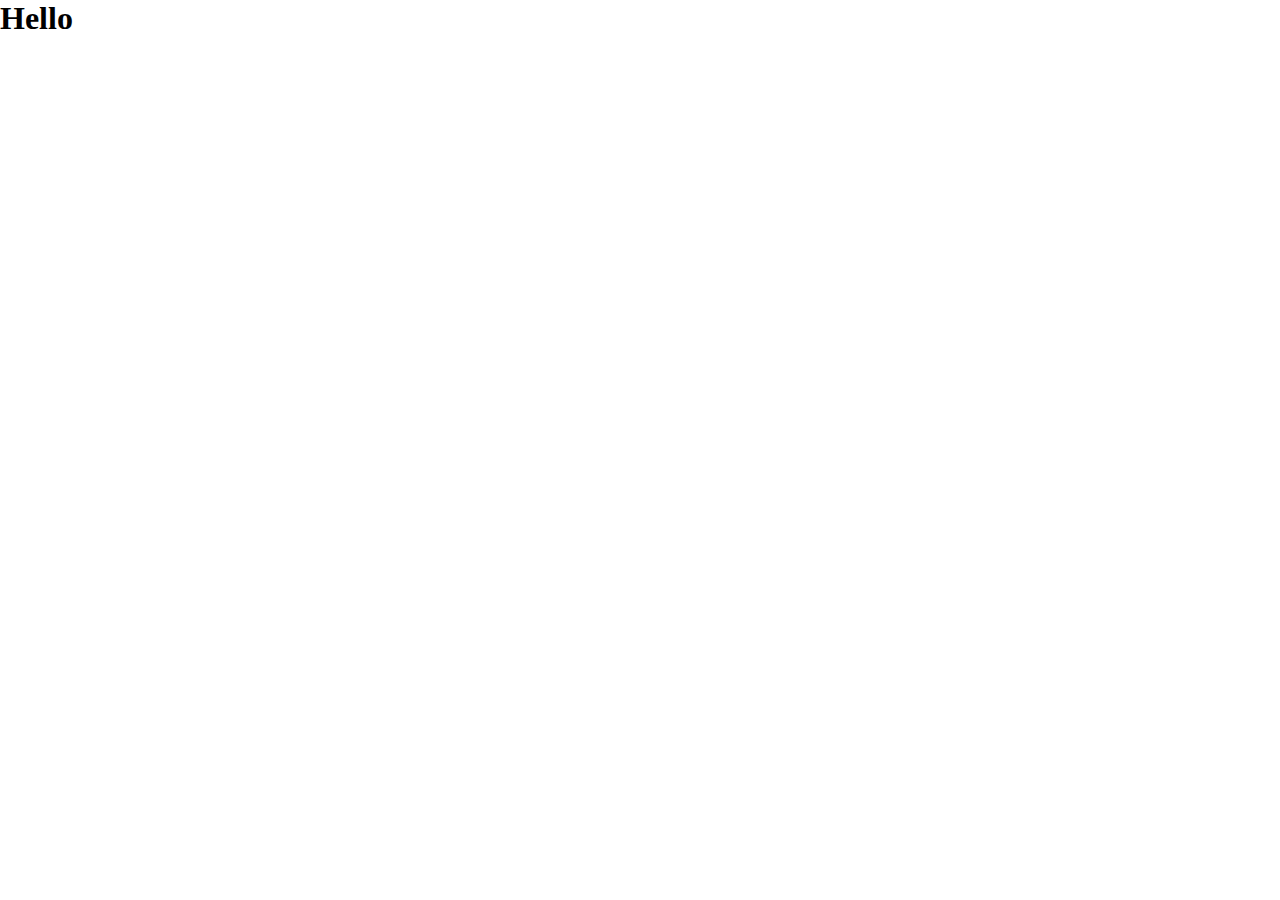
==== index.html @ 3fc0fe2f "first commit" ====
<!DOCTYPE html>
<html lang="uk">
<head>
    <meta charset="UTF-8">
    <meta http-equiv="X-UA-Compatible" content="IE=edge">
    <meta name="viewport" content="width=device-width, initial-scale=1.0">
    <title>Document</title>
    <script src="script.js"></script>
</head>
<body>
    <h1> Hello </h1>
    <style>
        * {

            margin: 0;
            padding: 1;
        }  
          </style>
</body>
</html>
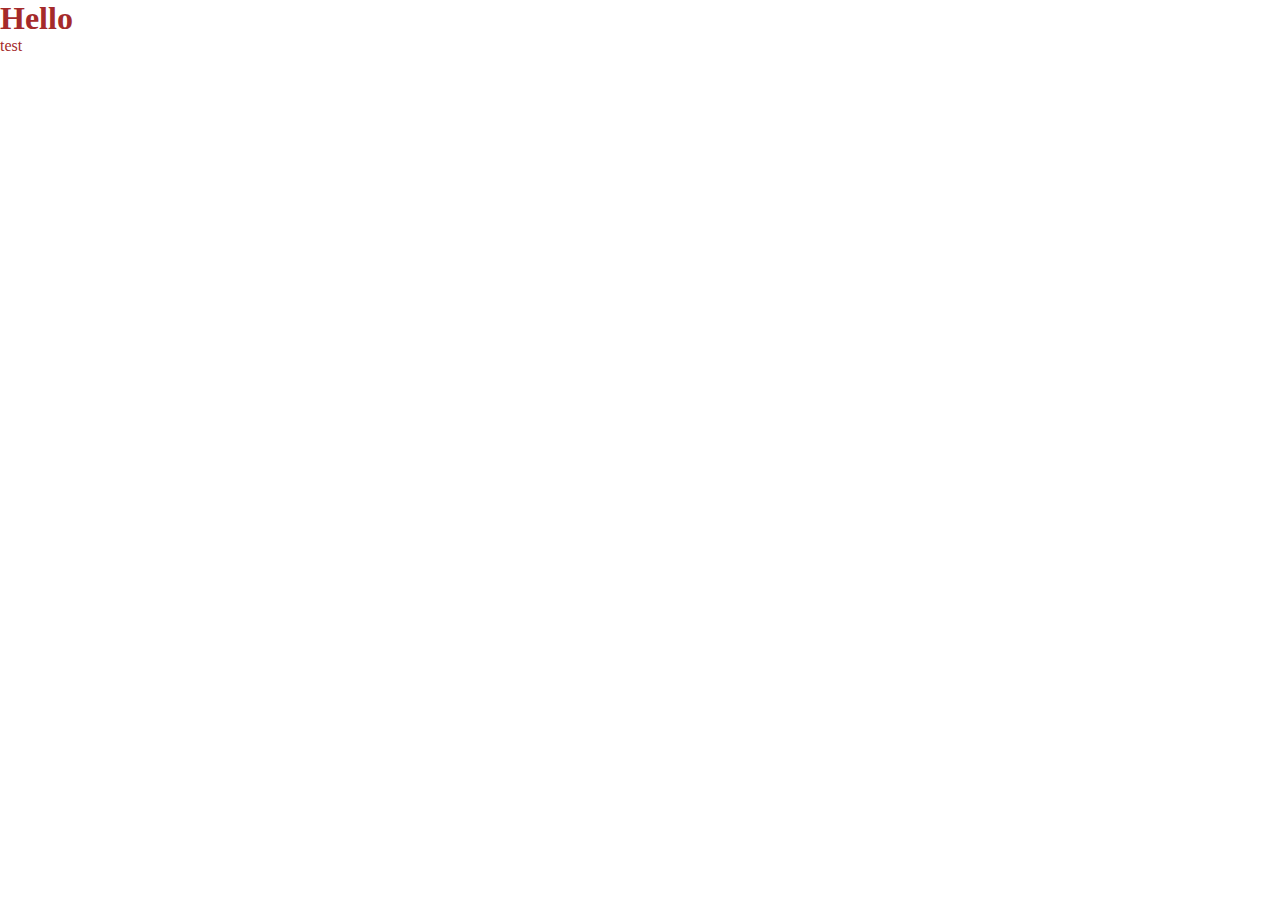
==== commit 2aa561c2: "new config" ====
--- a/index.html
+++ b/index.html
@@ -5,16 +5,20 @@
     <meta http-equiv="X-UA-Compatible" content="IE=edge">
     <meta name="viewport" content="width=device-width, initial-scale=1.0">
     <title>Document</title>
-    <script src="script.js"></script>
+    <script src="js/script.js"></script>
+    <link rel="stylesheet" href="css/my.css">
 </head>
 <body>
     <h1> Hello </h1>
     <style>
         * {
-
             margin: 0;
             padding: 1;
+            color: brown;
         }  
           </style>
+         <div onclick="AddToDiv()"> test </div>
+<div id = id_div></div>
+         <span></span>
 </body>
 </html>--- a/css/my.css
+++ b/css/my.css
@@ -0,0 +1,5 @@
+p {
+    margin: 0;
+    color: blue;
+    
+}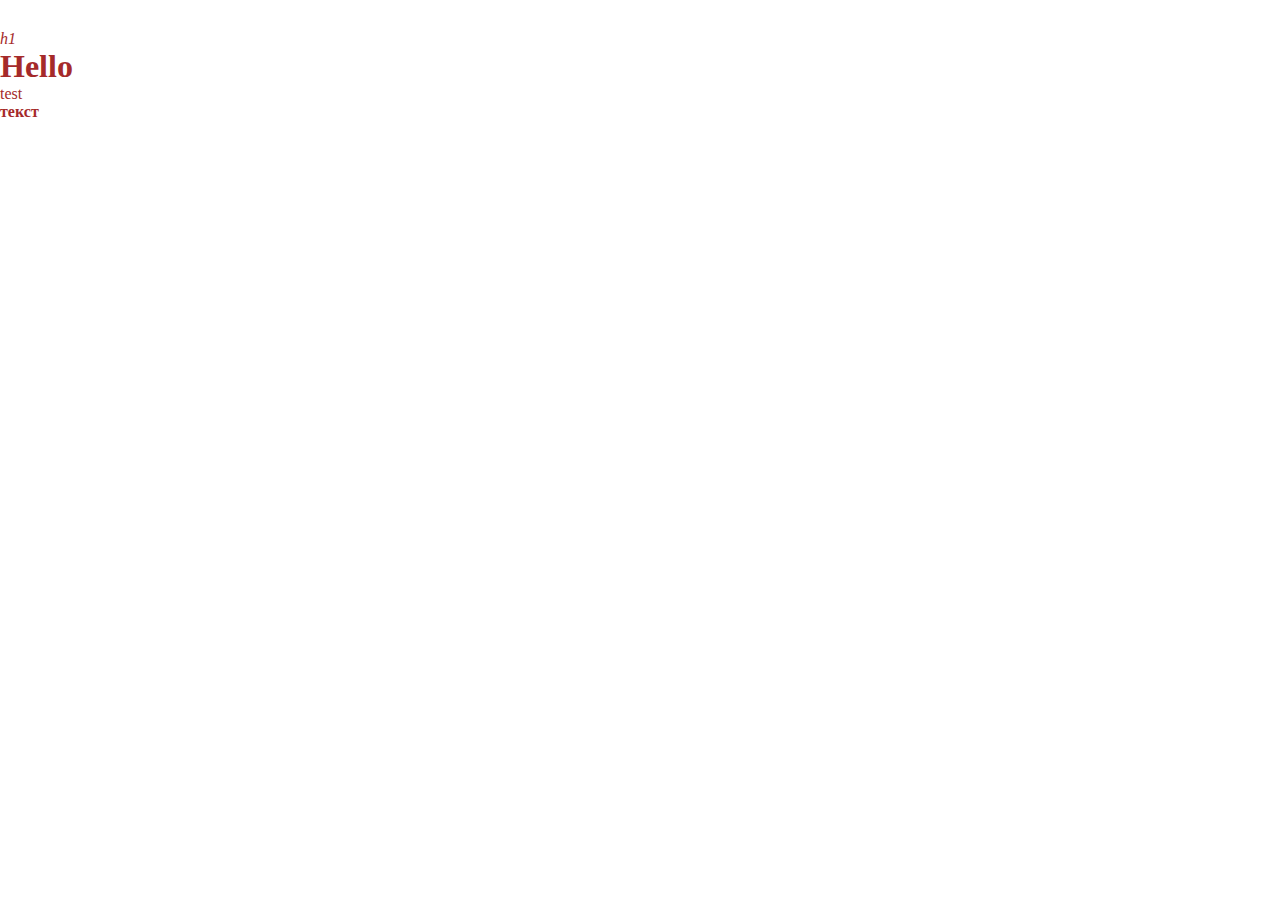
==== commit 3ffc4b39: "Emmet vc" ====
--- a/index.html
+++ b/index.html
@@ -7,9 +7,168 @@
     <title>Document</title>
     <script src="js/script.js"></script>
     <link rel="stylesheet" href="css/my.css">
+    <link rel="stylesheet" href="style.css">
+    <meta http-equiv="X-UA-Compatible" content="IE=7">
+    <meta name="keywords" content="">
+    <meta http-equiv="Content-Type" content="text/html;charset=UTF-8">
 </head>
 <body>
-    <h1> Hello </h1>
+  <header>
+      <nav>
+          <section>
+              <article>
+                  <h1>
+                      <p>
+                          <h2></h2>
+                      </p>
+                      <p>
+                          <h2></h2>
+                      </p>
+                      <p>
+                          <h2></h2>
+                      </p>
+                  </h1>
+              </article>
+              <article>
+                  <h1>
+                      <p>
+                          <h2></h2>
+                      </p>
+                      <p>
+                          <h2></h2>
+                      </p>
+                      <p>
+                          <h2></h2>
+                      </p>
+                  </h1>
+              </article>
+              <article>
+                  <h1>
+                      <p>
+                          <h2></h2>
+                      </p>
+                      <p>
+                          <h2></h2>
+                      </p>
+                      <p>
+                          <h2></h2>
+                      </p>
+                  </h1>
+              </article>
+              <article>
+                  <h1>
+                      <p>
+                          <h2></h2>
+                      </p>
+                      <p>
+                          <h2></h2>
+                      </p>
+                      <p>
+                          <h2></h2>
+                      </p>
+                  </h1>
+              </article>
+              <article>
+                  <h1>
+                      <p>
+                          <h2></h2>
+                      </p>
+                      <p>
+                          <h2></h2>
+                      </p>
+                      <p>
+                          <h2></h2>
+                      </p>
+                  </h1>
+              </article>
+          </section>
+          <section>
+              <article>
+                  <h1>
+                      <p>
+                          <h2></h2>
+                      </p>
+                      <p>
+                          <h2></h2>
+                      </p>
+                      <p>
+                          <h2></h2>
+                      </p>
+                  </h1>
+              </article>
+              <article>
+                  <h1>
+                      <p>
+                          <h2></h2>
+                      </p>
+                      <p>
+                          <h2></h2>
+                      </p>
+                      <p>
+                          <h2></h2>
+                      </p>
+                  </h1>
+              </article>
+              <article>
+                  <h1>
+                      <p>
+                          <h2></h2>
+                      </p>
+                      <p>
+                          <h2></h2>
+                      </p>
+                      <p>
+                          <h2></h2>
+                      </p>
+                  </h1>
+              </article>
+              <article>
+                  <h1>
+                      <p>
+                          <h2></h2>
+                      </p>
+                      <p>
+                          <h2></h2>
+                      </p>
+                      <p>
+                          <h2></h2>
+                      </p>
+                  </h1>
+              </article>
+              <article>
+                  <h1>
+                      <p>
+                          <h2></h2>
+                      </p>
+                      <p>
+                          <h2></h2>
+                      </p>
+                      <p>
+                          <h2></h2>
+                      </p>
+                  </h1>
+              </article>
+          </section>
+      </nav>
+  </header>
+  <aside>
+      <footer>
+          <address>
+              h1
+          </address>
+      </footer>
+  </aside>
+  <aside>
+      <footer>
+          <address></address>
+      </footer>
+  </aside>
+  <aside>
+      <footer>
+          <address></address>
+      </footer>
+  </aside>
+      <h1> Hello </h1>
     <style>
         * {
             margin: 0;
@@ -19,6 +178,26 @@
           </style>
          <div onclick="AddToDiv()"> test </div>
 <div id = id_div></div>
-         <span></span>
+
+         <span class = els> 
+             <b>  текст </b> <i></i>
+         </span>
+         <div class="cd">
+             <div class="rc">
+                 <p></p>
+                 <p></p>
+                 <p></p>
+                 <p></p>
+                 <p></p>
+             </div>
+         </div>
+         <nav>
+             <h1>
+                 <b>
+                    
+                 </b>
+             </h1>
+         </nav>
+
 </body>
 </html>--- a/css/my.css
+++ b/css/my.css
@@ -2,4 +2,8 @@
     margin: 0;
     color: blue;
     
-}+}
+header{margin-bottom: 30px;
+padding-right: 2px;
+background-color: blue;
+}
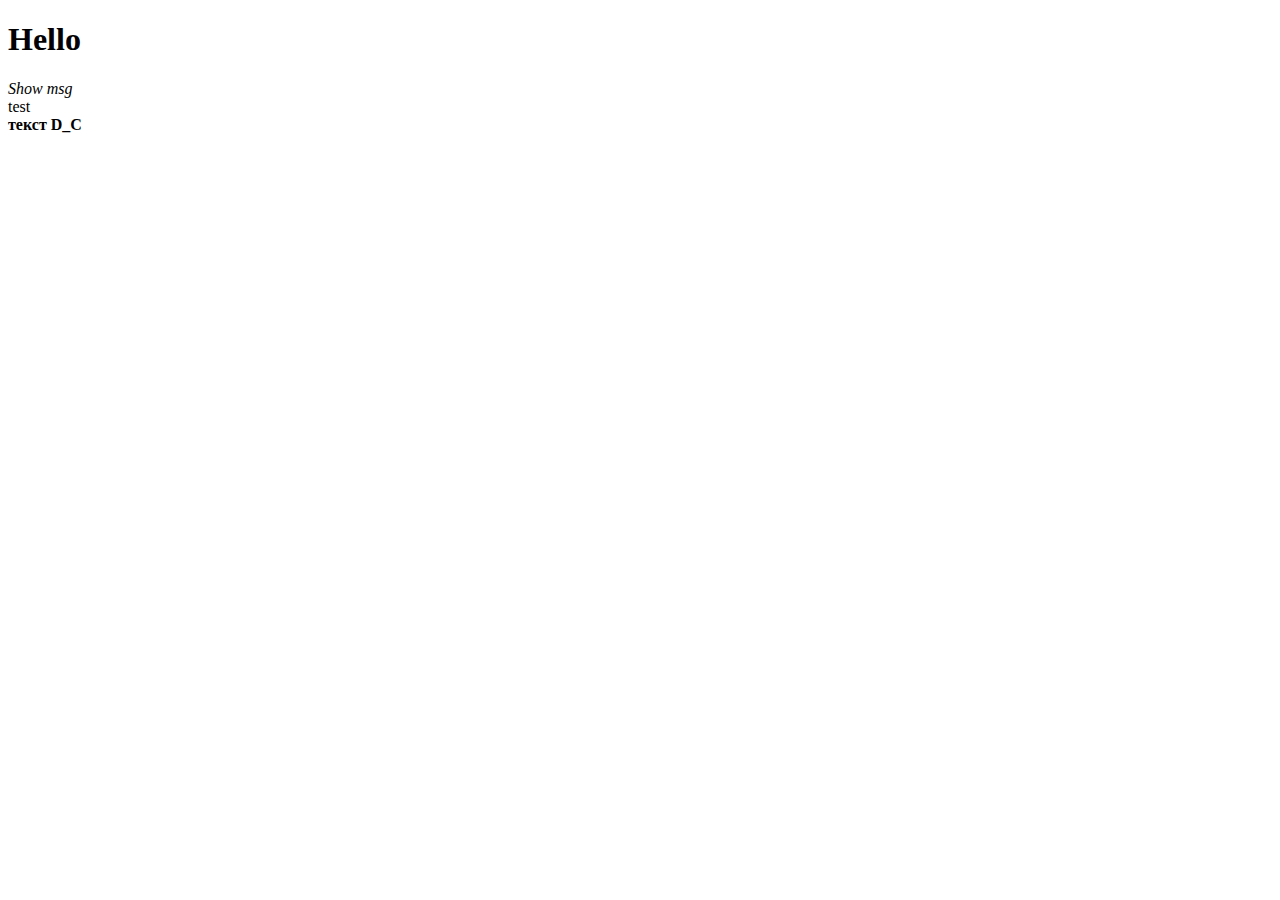
==== commit a6d3c356: "js test3" ====
--- a/index.html
+++ b/index.html
@@ -13,191 +13,16 @@
     <meta http-equiv="Content-Type" content="text/html;charset=UTF-8">
 </head>
 <body>
-  <header>
-      <nav>
-          <section>
-              <article>
-                  <h1>
-                      <p>
-                          <h2></h2>
-                      </p>
-                      <p>
-                          <h2></h2>
-                      </p>
-                      <p>
-                          <h2></h2>
-                      </p>
-                  </h1>
-              </article>
-              <article>
-                  <h1>
-                      <p>
-                          <h2></h2>
-                      </p>
-                      <p>
-                          <h2></h2>
-                      </p>
-                      <p>
-                          <h2></h2>
-                      </p>
-                  </h1>
-              </article>
-              <article>
-                  <h1>
-                      <p>
-                          <h2></h2>
-                      </p>
-                      <p>
-                          <h2></h2>
-                      </p>
-                      <p>
-                          <h2></h2>
-                      </p>
-                  </h1>
-              </article>
-              <article>
-                  <h1>
-                      <p>
-                          <h2></h2>
-                      </p>
-                      <p>
-                          <h2></h2>
-                      </p>
-                      <p>
-                          <h2></h2>
-                      </p>
-                  </h1>
-              </article>
-              <article>
-                  <h1>
-                      <p>
-                          <h2></h2>
-                      </p>
-                      <p>
-                          <h2></h2>
-                      </p>
-                      <p>
-                          <h2></h2>
-                      </p>
-                  </h1>
-              </article>
-          </section>
-          <section>
-              <article>
-                  <h1>
-                      <p>
-                          <h2></h2>
-                      </p>
-                      <p>
-                          <h2></h2>
-                      </p>
-                      <p>
-                          <h2></h2>
-                      </p>
-                  </h1>
-              </article>
-              <article>
-                  <h1>
-                      <p>
-                          <h2></h2>
-                      </p>
-                      <p>
-                          <h2></h2>
-                      </p>
-                      <p>
-                          <h2></h2>
-                      </p>
-                  </h1>
-              </article>
-              <article>
-                  <h1>
-                      <p>
-                          <h2></h2>
-                      </p>
-                      <p>
-                          <h2></h2>
-                      </p>
-                      <p>
-                          <h2></h2>
-                      </p>
-                  </h1>
-              </article>
-              <article>
-                  <h1>
-                      <p>
-                          <h2></h2>
-                      </p>
-                      <p>
-                          <h2></h2>
-                      </p>
-                      <p>
-                          <h2></h2>
-                      </p>
-                  </h1>
-              </article>
-              <article>
-                  <h1>
-                      <p>
-                          <h2></h2>
-                      </p>
-                      <p>
-                          <h2></h2>
-                      </p>
-                      <p>
-                          <h2></h2>
-                      </p>
-                  </h1>
-              </article>
-          </section>
-      </nav>
-  </header>
-  <aside>
-      <footer>
-          <address>
-              h1
-          </address>
-      </footer>
-  </aside>
-  <aside>
-      <footer>
-          <address></address>
-      </footer>
-  </aside>
-  <aside>
-      <footer>
-          <address></address>
-      </footer>
-  </aside>
       <h1> Hello </h1>
-    <style>
-        * {
-            margin: 0;
-            padding: 1;
-            color: brown;
-        }  
-          </style>
+      <i onclick="alert('Hello')">  Show msg </i>
+        
          <div onclick="AddToDiv()"> test </div>
 <div id = id_div></div>
 
          <span class = els> 
-             <b>  текст </b> <i></i>
+             <b  onclick="test()">  текст </b> <i></i>
          </span>
-         <div class="cd">
-             <div class="rc">
-                 <p></p>
-                 <p></p>
-                 <p></p>
-                 <p></p>
-                 <p></p>
-             </div>
-         </div>
-         <nav>
-             <h1>
-                 <b>
-                    
-                 </b>
-             </h1>
-         </nav>
+        <b ondblclick="DW()"> D_C </b>
 
 </body>
 </html>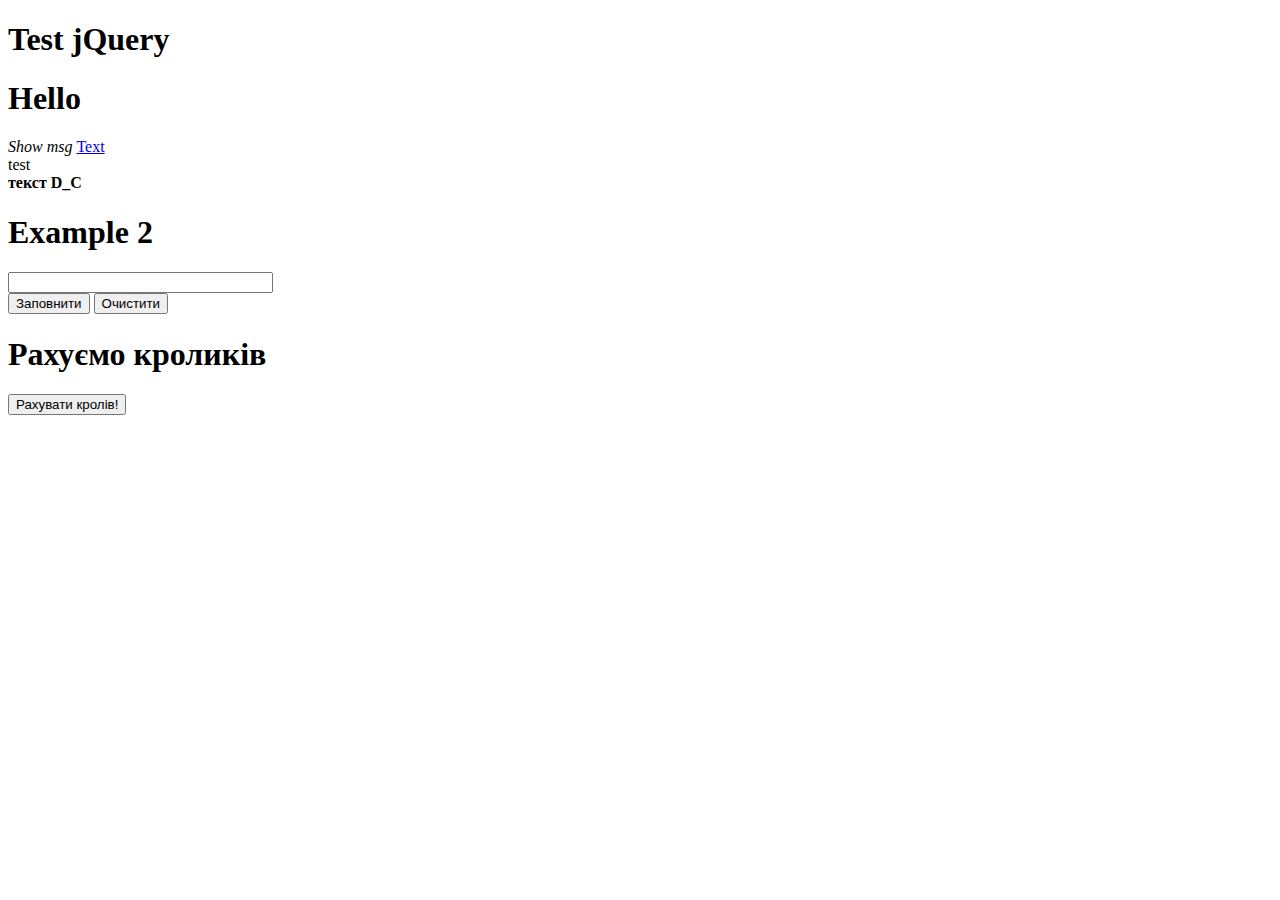
==== commit dce12e59: "shdjkshdklds" ====
--- a/index.html
+++ b/index.html
@@ -11,11 +11,25 @@
     <meta http-equiv="X-UA-Compatible" content="IE=7">
     <meta name="keywords" content="">
     <meta http-equiv="Content-Type" content="text/html;charset=UTF-8">
+    <script type="text/javascript">
+        function count_rabbits() {
+             for (var i = 1; i <= 3; i++) {
+                 alert("З капелюха дістали " + i + " кролика!")
+             }
+         }
+     </script>
+     <script language="JavaScript" src="js/my_rabbits.js"></script>
+
 </head>
 <body>
+    <div>
+        <h1> Test jQuery </h1> 
+  <!--       <a href="site/testjQuery.html"> Move test jQuery </a> -->
+     
+    </div>
       <h1> Hello </h1>
       <i onclick="alert('Hello')">  Show msg </i>
-        
+        <a href="Javascript:{a=10; alert(a+a)}">  Text </a>
          <div onclick="AddToDiv()"> test </div>
 <div id = id_div></div>
 
@@ -23,6 +37,25 @@
              <b  onclick="test()">  текст </b> <i></i>
          </span>
         <b ondblclick="DW()"> D_C </b>
+        <h1>  Example 2</h1>
+        <form method=post name="form"
+        action="javascript: form.e.value = 'натиснули кнопку: заповнити';
+     alert('Заповняємо поле !'); void (0);">
+            <input type=text name=e size=30 value=""> <br>
+            <input type=submit value="Заповнити">
+            <input type=reset value="Очистити">
+        </form>
+        <h1>Рахуємо кроликів</h1>
+        <!--
+      <script type="text/javascript">
+            for (var i = 1; i <= 3; i++) 
+{ alert("З капелюха дістали " + i + " кролика!") }
+        </script>
+        <h1>... Порахували</h1>
+    -->
+    <input type="button" onclick="count_rabbits1()" value="Рахувати кролів!" />
+
+ 
 
 </body>
 </html>